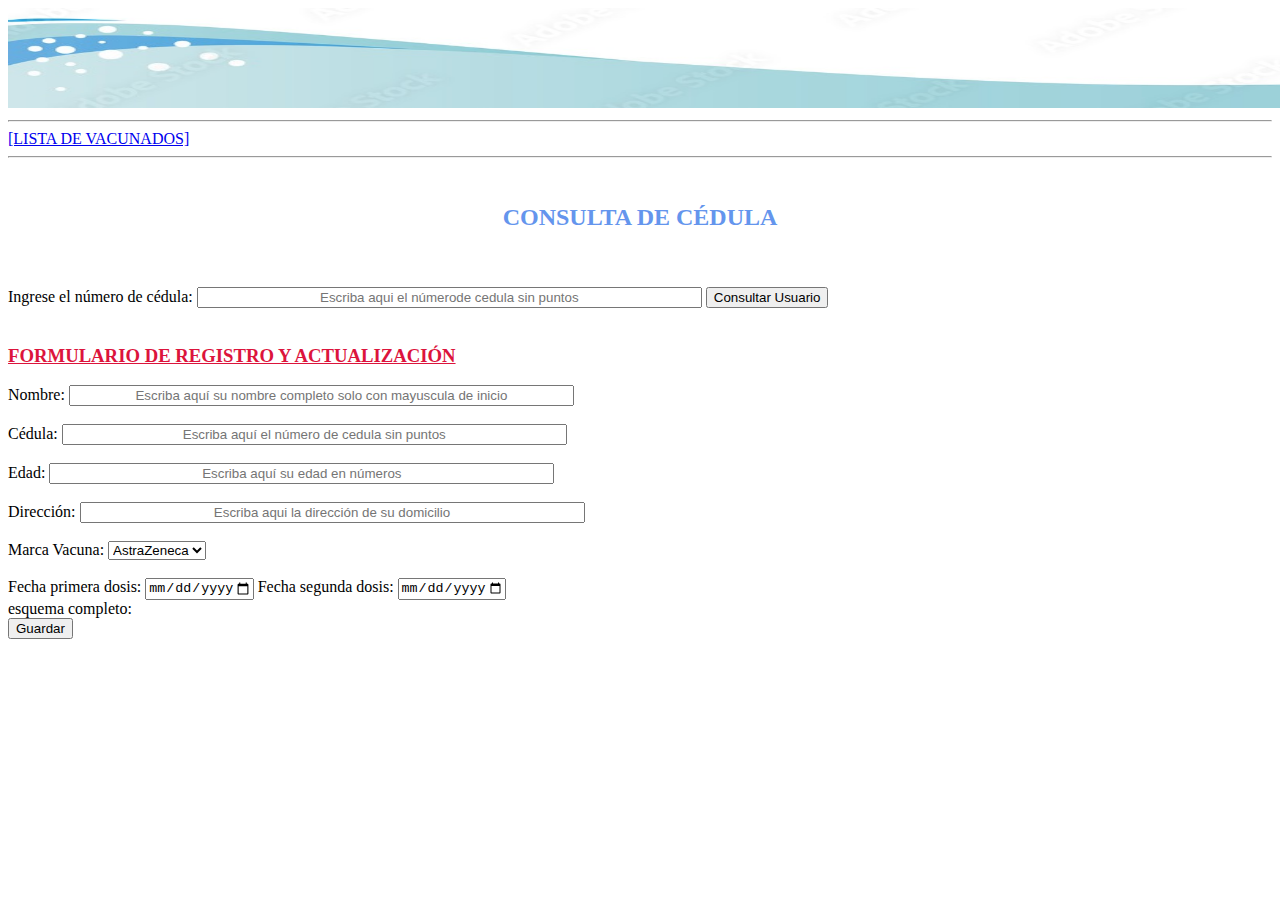
==== consultaCedula.html @ 39920f17 "Solicionando conflicto con codigo de emilio en index.html" ====
<!DOCTYPE html>
<html lang="en">
<head>
    <meta charset="UTF-8">
    <meta http-equiv="X-UA-Compatible" content="IE=edge">
    <meta name="viewport" content="width=device-width, initial-scale=1.0">
    <title>REGISTRADOS</title>
</head>
<body>
    <header>
        <img src="encabezado.jpg" width="1550px" height="100"/>
        
    </header>
    <hr>
    <a href="listadoVacunados.html" target="_blank">[LISTA DE VACUNADOS] </a>
    <hr><br>
    <h2 style="color:cornflowerblue ;text-align: center">CONSULTA DE CÉDULA </h2><br><br>
    <form>
        <!--///////////////////////////////////////////////////////////////////////////////-->
        <label for="cedula">Ingrese el número de cédula:</label>
        <input type="text" size="60" id="cedula" name="Cedula" placeholder="Escriba aqui el númerode cedula sin puntos" style="text-align: center">
        <input type="submit" value="Consultar Usuario"><br><br>
        <!--///////////////////////////////////////////////////////////////////////////////-->

        <h3 style="color: crimson;"><ins>FORMULARIO DE REGISTRO Y ACTUALIZACIÓN</ins> </h3>
        <label for="nombre">Nombre: </label>
        <input type="text" size="60" id="nombre" name="Nombre" placeholder="Escriba aquí su nombre completo solo con mayuscula de inicio" style="text-align: center" required="true"><br><br>
        <label for="cedula">Cédula: </label>
        <input type="text" size="60" id="cedula" name="Cedula" placeholder="Escriba aquí el número de cedula sin puntos" style="text-align: center" required="true"><br><br>
        <label for="edad"> Edad: </label>
        <input type="text" size="60" id="edad" name="Edad" placeholder="Escriba aquí su edad en números" style="text-align: center" required="true"><br><br>
        <label for="direccion"> Dirección: </label>
        <input type="text" size="60" id="direccion" name="Dirección" placeholder="Escriba aqui la dirección de su domicilio" style="text-align: center" required="true"><br><br>
        <label for="vacuna"> Marca Vacuna: </label>
        <select id="vacuna" name="vacunas">
            <option value="AstraZeneca"> AstraZeneca</option>
            <option value="janssen"> janssen</option>
            <option value="Pfizer"> Pfizer</option>
            <option value="moderna"> moderna</option>
            <option value="SINOVAC"> SINOVAC</option>
            <option value="COVAX"> COVAX</option>
            
        </select><br><br>
        <label for="fecha1">Fecha primera dosis: </label>
        <input type="date" id="fecha1" name="Fecha primera dosis" min="2021-02-17" max="2021-12-31">
        <label for="fecha2">Fecha segunda dosis: </label>
        <input type="date" id="fecha2" name="Fecha segunda dosis" min="2021-02-17" max="2021-12-31"><br>
        <label for="esquema">esquema completo: </label><br>
        <input type="submit" value="Guardar"><br><br>
    </form>


</body>
</html>
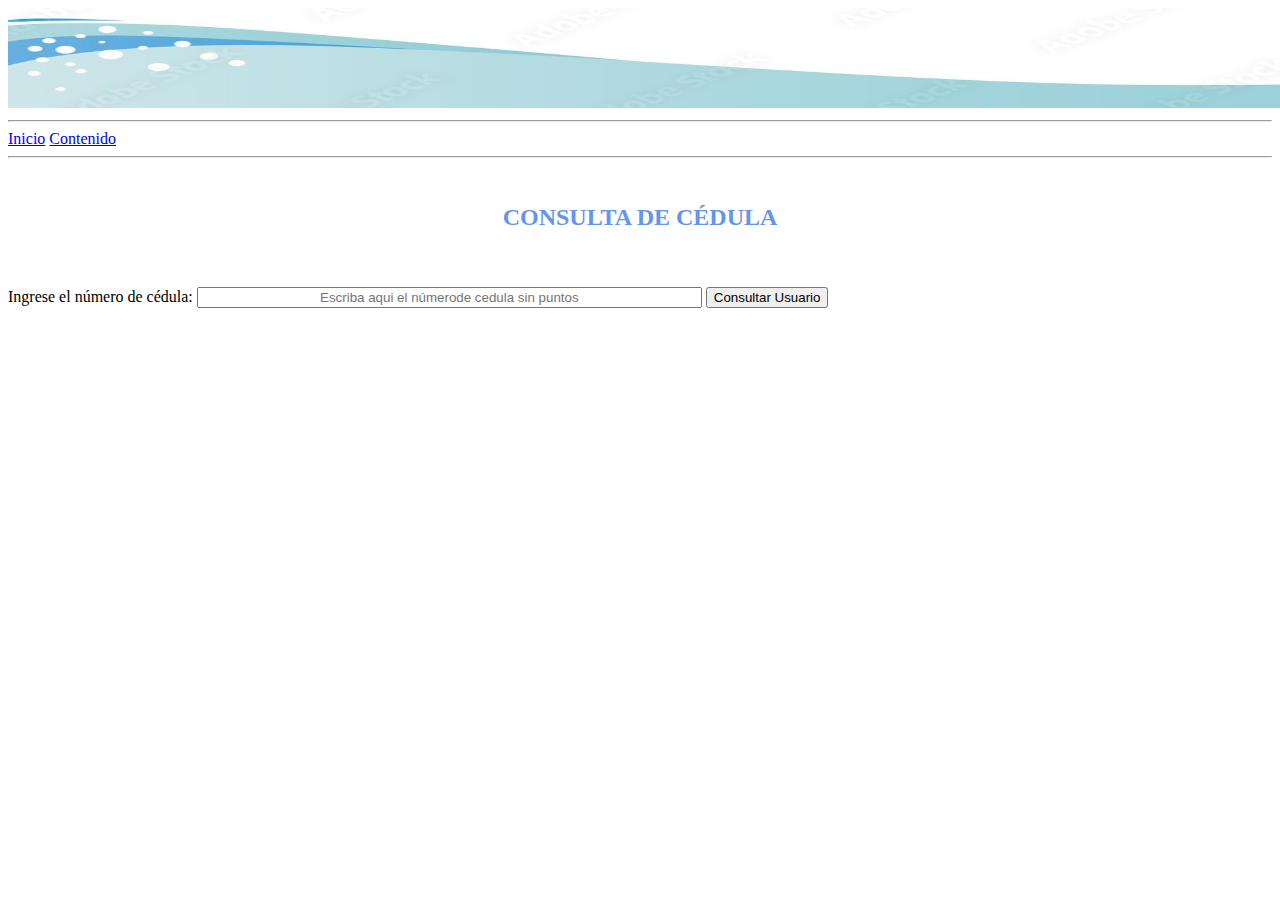
==== commit 221c752a: "Se unifica codigo de jeimmy y emilio" ====
--- a/consultaCedula.html
+++ b/consultaCedula.html
@@ -12,41 +12,17 @@
         
     </header>
     <hr>
-    <a href="listadoVacunados.html" target="_blank">[LISTA DE VACUNADOS] </a>
+
+    <a href="index.html">Inicio</a>
+    <a href="formulario.html">Contenido</a>
+    
     <hr><br>
     <h2 style="color:cornflowerblue ;text-align: center">CONSULTA DE CÉDULA </h2><br><br>
+
     <form>
-        <!--///////////////////////////////////////////////////////////////////////////////-->
         <label for="cedula">Ingrese el número de cédula:</label>
         <input type="text" size="60" id="cedula" name="Cedula" placeholder="Escriba aqui el númerode cedula sin puntos" style="text-align: center">
         <input type="submit" value="Consultar Usuario"><br><br>
-        <!--///////////////////////////////////////////////////////////////////////////////-->
-
-        <h3 style="color: crimson;"><ins>FORMULARIO DE REGISTRO Y ACTUALIZACIÓN</ins> </h3>
-        <label for="nombre">Nombre: </label>
-        <input type="text" size="60" id="nombre" name="Nombre" placeholder="Escriba aquí su nombre completo solo con mayuscula de inicio" style="text-align: center" required="true"><br><br>
-        <label for="cedula">Cédula: </label>
-        <input type="text" size="60" id="cedula" name="Cedula" placeholder="Escriba aquí el número de cedula sin puntos" style="text-align: center" required="true"><br><br>
-        <label for="edad"> Edad: </label>
-        <input type="text" size="60" id="edad" name="Edad" placeholder="Escriba aquí su edad en números" style="text-align: center" required="true"><br><br>
-        <label for="direccion"> Dirección: </label>
-        <input type="text" size="60" id="direccion" name="Dirección" placeholder="Escriba aqui la dirección de su domicilio" style="text-align: center" required="true"><br><br>
-        <label for="vacuna"> Marca Vacuna: </label>
-        <select id="vacuna" name="vacunas">
-            <option value="AstraZeneca"> AstraZeneca</option>
-            <option value="janssen"> janssen</option>
-            <option value="Pfizer"> Pfizer</option>
-            <option value="moderna"> moderna</option>
-            <option value="SINOVAC"> SINOVAC</option>
-            <option value="COVAX"> COVAX</option>
-            
-        </select><br><br>
-        <label for="fecha1">Fecha primera dosis: </label>
-        <input type="date" id="fecha1" name="Fecha primera dosis" min="2021-02-17" max="2021-12-31">
-        <label for="fecha2">Fecha segunda dosis: </label>
-        <input type="date" id="fecha2" name="Fecha segunda dosis" min="2021-02-17" max="2021-12-31"><br>
-        <label for="esquema">esquema completo: </label><br>
-        <input type="submit" value="Guardar"><br><br>
     </form>
 
 
